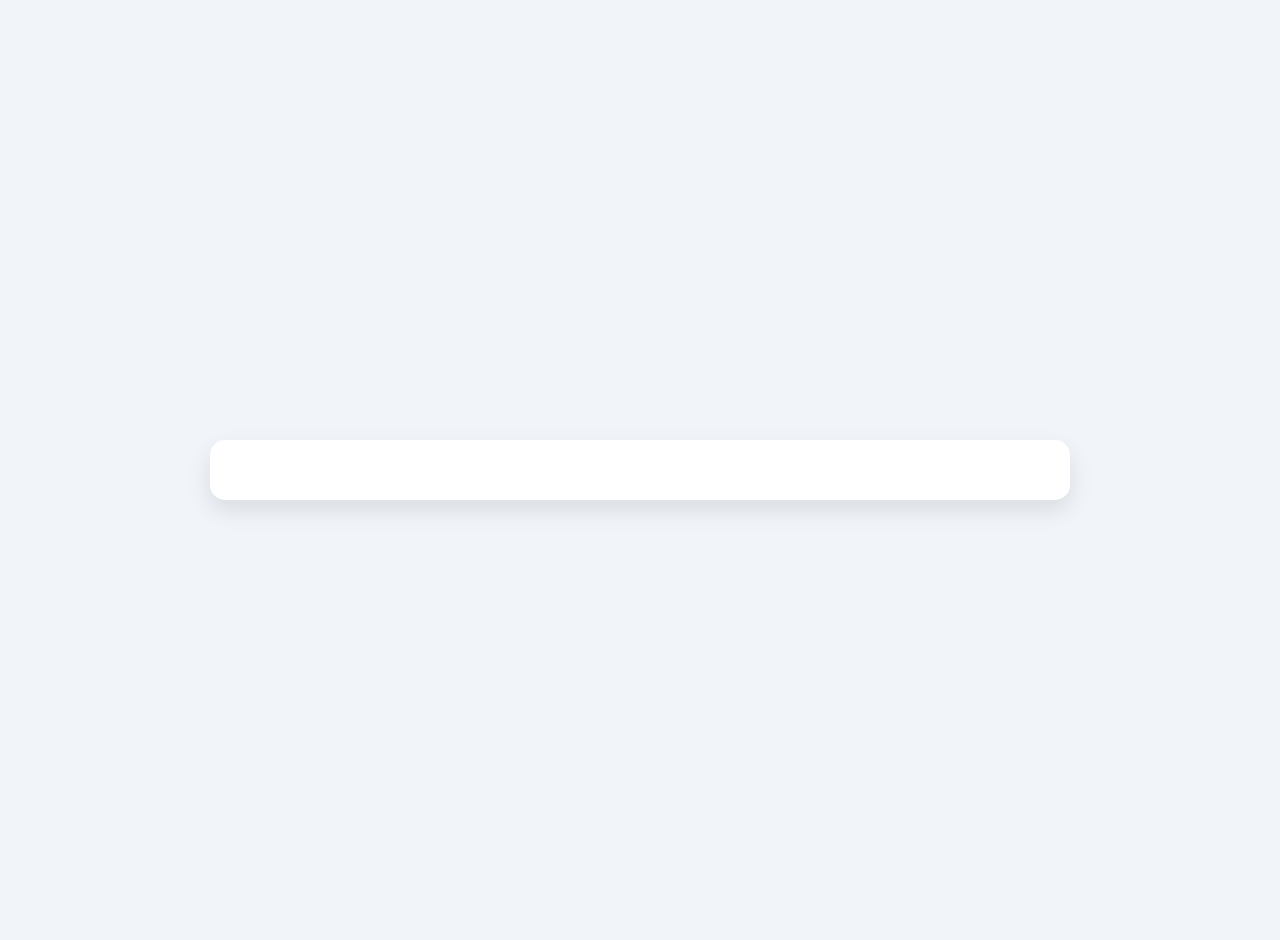
==== detail.html @ 3b02a088 "feat(web): add store API integration" ====
<!DOCTYPE html>
<html lang="es">
<head>
    <meta charset="UTF-8">
    <title>Product Detail</title>
    <link rel="stylesheet" href="style.css">
</head>
<body class="center-flex">
    <div id="detail-view" class="detail-container">
        </div>
    <script src="script.js"></script>
    <script>window.onload = showDetail;</script>
</body>
</html>
---- style.css ----
:root {
  --primary: #1e293b;
  --accent: #3b82f6;
  --bg: #f1f5f9;
  --white: #ffffff;
}

body {
  font-family: 'Segoe UI', sans-serif;
  background-color: var(--bg);
  margin: 0;
  color: #334155;
}

/* --- UTILITIES --- */
.center-flex {
  display: flex;
  justify-content: center;
  align-items: center;
  min-height: 100vh;
  padding: 20px;
}

/* --- PAGE 1: LOGIN --- */
#login-form {
  background: var(--white);
  padding: 40px;
  border-radius: 12px;
  box-shadow: 0 10px 25px rgba(0,0,0,0.1);
  width: 100%;
  max-width: 350px;
}

input {
  width: 100%;
  padding: 12px;
  margin: 10px 0 20px 0;
  border: 1px solid #cbd5e1;
  border-radius: 6px;
  box-sizing: border-box;
}

button {
  width: 100%;
  background-color: var(--accent);
  color: white;
  padding: 12px;
  border: none;
  border-radius: 6px;
  cursor: pointer;
  font-weight: bold;
  transition: background 0.3s;
}

button:hover { background-color: #2563eb; }

/* --- PAGE 2: DASHBOARD --- */
.grid-container {
  display: grid;
  /* 5 Columns */
  grid-template-columns: repeat(5, 1fr);
  gap: 20px;
  padding: 20px;
}

.product-card {
  background: var(--white);
  border-radius: 12px;
  padding: 15px;
  text-align: center;
  box-shadow: 0 4px 6px rgba(0,0,0,0.05);
  cursor: pointer;
  transition: transform 0.2s;
  display: flex;
  flex-direction: column;
  justify-content: space-between;
}

.product-card:hover { transform: translateY(-5px); }

.product-card img {
  width: 100%;
  height: 150px;
  object-fit: contain;
}

.price {
  font-weight: bold;
  color: #059669;
  font-size: 1.2rem;
}

/* --- PAGE 3: DETAIL --- */
.detail-container {
  background: var(--white);
  padding: 30px;
  border-radius: 15px;
  box-shadow: 0 10px 25px rgba(0,0,0,0.1);
  max-width: 800px;
  width: 100%;
  display: flex;
  gap: 30px;
}

/* --- RESPONSIVENESS --- */
@media (max-width: 1100px) {
  .grid-container { grid-template-columns: repeat(3, 1fr); }
}

@media (max-width: 700px) {
  .grid-container { grid-template-columns: repeat(1, 1fr); }
  .detail-container { flex-direction: column; text-align: center; }
}
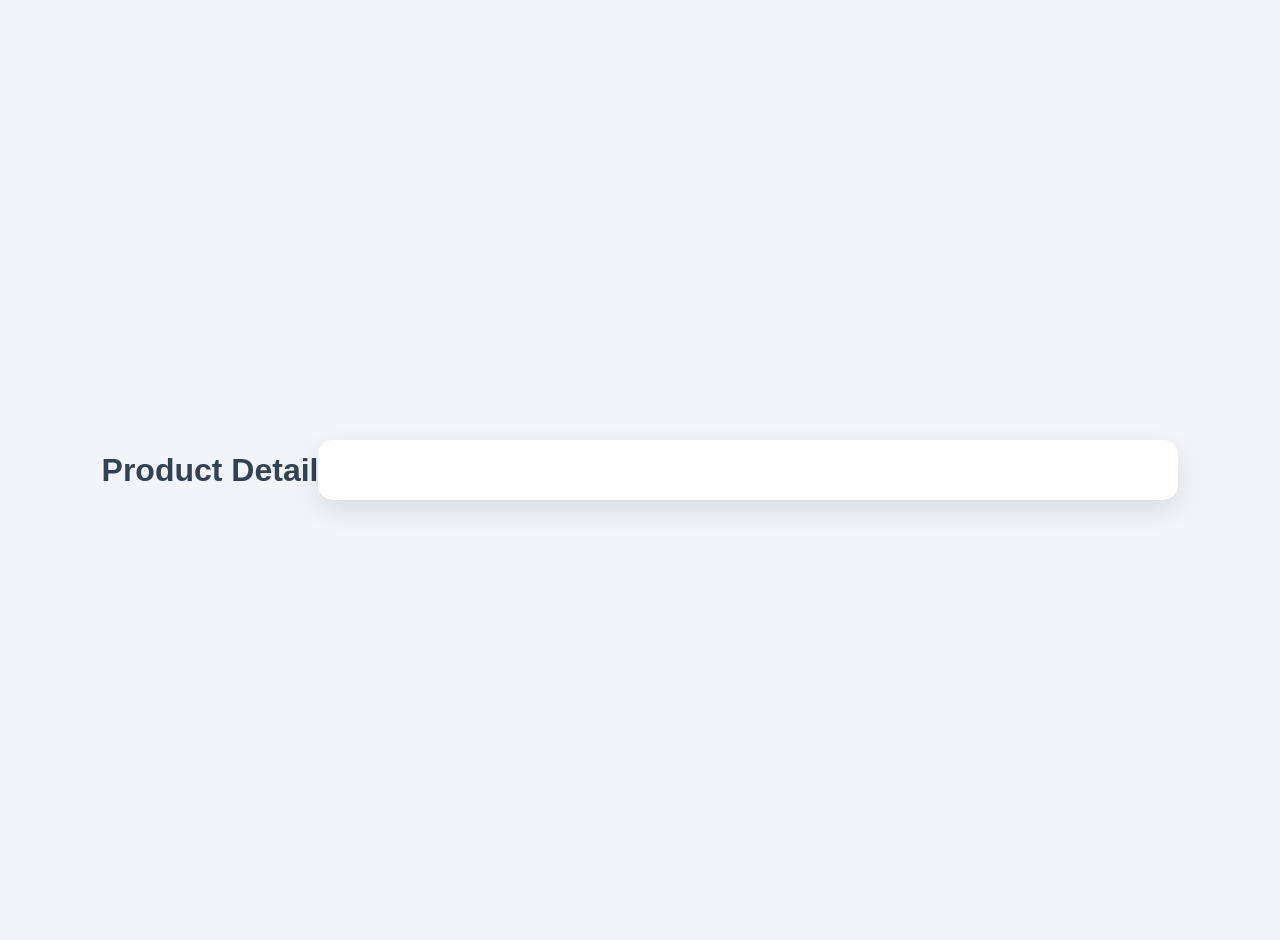
==== commit 20c8db92: "Change Title Detail Product" ====
--- a/detail.html
+++ b/detail.html
@@ -6,6 +6,7 @@
     <link rel="stylesheet" href="style.css">
 </head>
 <body class="center-flex">
+    <h1 id="product-title">Product Detail</h1>
     <div id="detail-view" class="detail-container">
         </div>
     <script src="script.js"></script>
